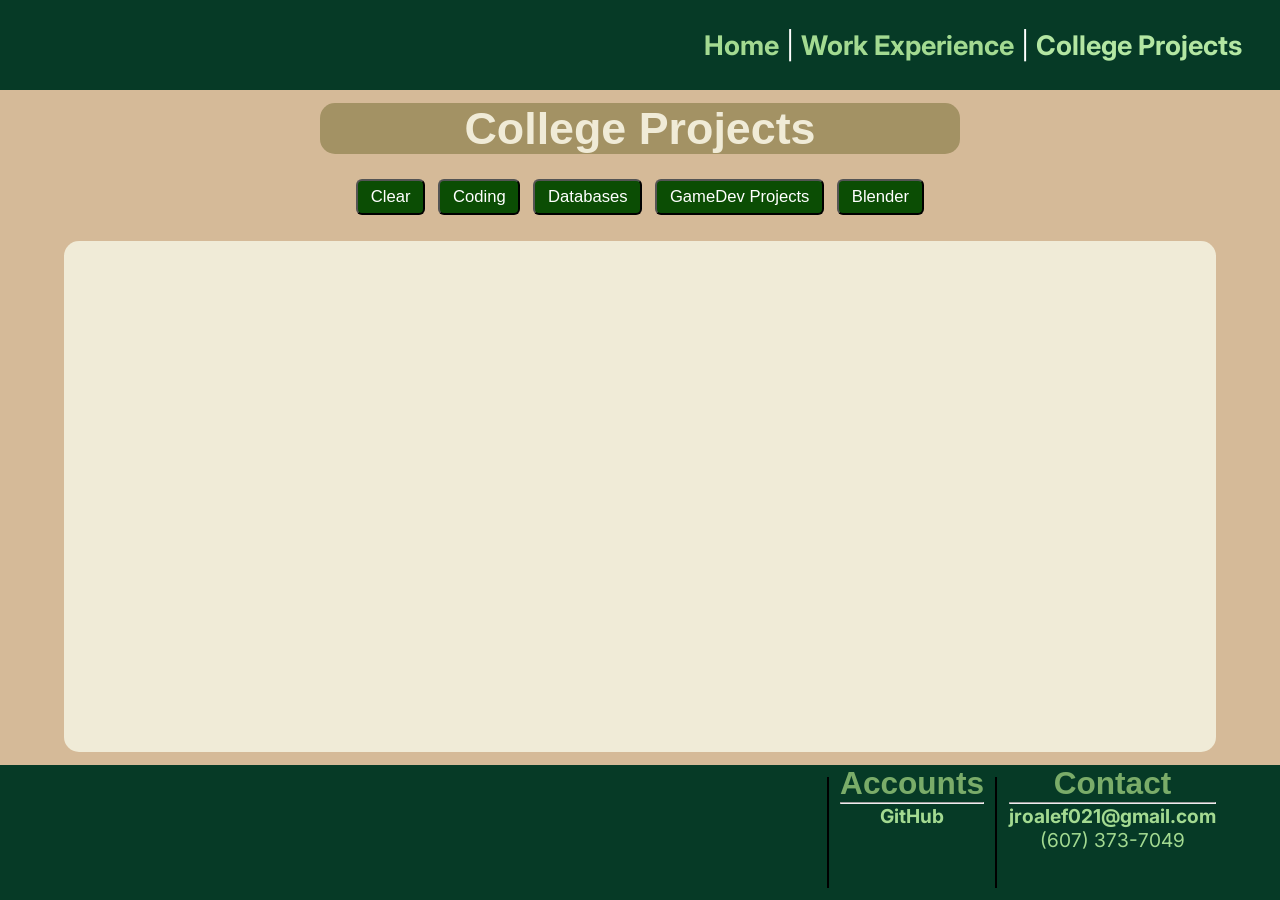
==== CollegeProjects/index.html @ b17a1252 "Starting College Project Page This commit starts the college project page, getting many of the deliv" ====
<!DOCTYPE html>
<html>
    <head>
        <title>Jeremy Roalef Portfolio - Home</title>
        <link rel="stylesheet" href="../CSS/styles.css">
        <!--Font styling-->
        <link rel="preconnect" href="https://fonts.googleapis.com">
        <link rel="stylesheet"
        href="https://fonts.googleapis.com/css2?family=Inter:wght@400;600;700&display=swap">
        <meta charset = "UTF-8">
        <meta name="viewport" content="width=device-width, initial-scale=1.0" />
    </head>

    <body>
        <header>
            <nav>
                <div class = "portfolio-links">
                    <a href="../index.html">Home</a> |
                    <a href="../WorkExperience/index.html">Work Experience</a> |
                    <a href="">College Projects</a>
                </div>
            </nav>
        </header>

        <h1 class = "intro-header">College Projects</h1>

        <div class = "button-container">
            <button class = "work-button" onclick="openWorkContainer('')">Clear</button>
            <button class = "work-button" onclick="openWorkContainer('Coding')">Coding</button>
            <button class = "work-button" onclick="openWorkContainer('Databases')">Databases</button>
            <button class = "work-button" onclick="openWorkContainer('GameDev')">GameDev Projects</button>
            <button class = "work-button" onclick="openWorkContainer('Blender')">Blender</button>
        </div>

        <main class = "content-section">
            
        </main>

        <footer>
            <div class="vertical-bar"></div>
            <div>
                <h3 class = "center-text">Accounts</h3>
                <hr>
                <div class = "footer-content">
                    <a href = "https://github.com/JeremyRoalef">GitHub</a>
                </div>

            </div>
            <div class = "vertical-bar"></div>
            <div>
                <h3 class = "center-text">Contact</h3>
                <hr>
                <div class = "footer-content">
                    <a href="mailto:jroalef021@gmail.com">jroalef021@gmail.com</a>
                    <p>(607) 373-7049</p>
                </div>
                
            </div>
        </footer>
    </body>
</html>

<script>
    function openSubjectContainer(subjectID){

        // Hide all work containers
        document.querySelectorAll(".work-container")
            .forEach(c => c.classList.remove("active"));

        // If a specific container was requested, show it
        if(subjectID !== ""){
            document.getElementById(subjectID)
                .classList.add("active");
        }
    }
</script>
---- CSS/styles.css ----
/*General Styling*/
*{
	margin: 0;
	padding: 0;
	box-sizing: border-box;
}
html{
	height: 100%;
    margin: 0;
}
body{
	width: 100%; /*Remove horizontal margins from parent element*/
	height: 100%; /*Remove vertical margins from parent element*/
	font-size: clamp(18px, 3vh, 32px);
	display: flex; /*Structures the content to fit in a flexbox*/
	flex-direction: column; /*Structures the flexbox's content vertically*/
    margin: 0;
    min-height: 100vh;
    
	/*Color*/
	background-color: #d5ba98;
    font-family: 'Inter', sans-serif;
}

header, footer{
	min-height: 10%;	
	width: 100%;
	background-color: #063a26;
	color: #7aac69;
}

p{
    font-size: clamp(1px, 1.45vw, 64px);
}
footer{
    min-height: 15%;
    display: flex;
    justify-content: flex-end;
    padding: 0% 5%;
    margin: 0;
}

.footer-content{
    display: flex;
    justify-content: center;
    align-items: center;
    flex-direction: column;
    color: #a3da91;
}
.footer-content a, p{
    font-size: clamp(1px, 1.5vw, 64px);
}

.center-text{
    text-align: center;
}

main{
	flex: 1; /*Extends the content to fit the size of the screen if the content is too little*/
}
nav{height: 1px;
	display: flex;
	justify-content: horizontal;
	align-items: center;
	height: 100%;
}
a{
	text-decoration: none;
	font-weight: bold;
}
a:link{
	color: #a3da91;
}
a:visited{
	color: #b3e6a2;
}
a:hover{
	color: #8ac776;
}
a:active{
	color: #67a951;
}

.portfolio-links{
    margin-left: auto;
	padding-right: 3%;
	color: white;
}

h1{
	font-size: clamp(18px, 3.5vw, 128px);
}

h1, h2, h3, h4{
    font-family: 'Open Sans', sans-serif;
}

/*Home Page Styling*/
.intro-header{
    /*Width Settings*/
    min-width: 50%;
    max-width: 70%;

    /*Alignment to other elements*/
    margin: 1%;

    /*Internal element alignment*/
    display: flex;
    justify-content: center;
    border-radius: clamp(3px, 3.5vw, 15px);
    background-color: #a39264;
    align-self: center;
    color: #f0ebd7
}

.content-section{
    background-color: #f0ebd7;
    margin: 1% 5%;
    padding: 1%;
    display: flex;
    justify-content: horizontal;
    align-items: flex-start;
    border-radius: clamp(3px, 3.5vw, 15px);
    flex: 1;
    height: auto;
}
.content-section img{
    width: 45%;
    height: auto;
    border-radius: clamp(3px, 3.5vw, 15px);
    border: 2px solid black;
}
.vertical-bar{
    border-left: 2px solid black;
    margin: 1%;
}

.content{
    flex: 0.95;
    color: #605434
}

.content h1{
    font-size: clamp(32px, 3.5vw, 128px);
    display: flex;
    justify-content: center;
}
.content h2{
    font-size: clamp(32px, 2.5vw, 128px);
}
.content h4{
    font-size: clamp(5px, 1.55vw, 64px);
}

.content hr{
    border-top: 2px solid black;
    margin: 1% 10%;
}
.content p{
    margin: 2% 0%;
    font-size: clamp(1px, 1.45vw, 64px);
}

.content ul{
    margin: 0 6%;
    font-size: clamp(1px, 1.45vw, 64px);
}

.content li{
    margin-bottom: 1%;
}

.list-double-column{
    margin: 0 auto;
    width: 50%;
    column-count: 2;
    column-gap: 30%;
    font-size: clamp(1px, 1.25vw, 64px);
}

/*Work Experience Page*/
.button-container{
    display: flex;
    flex-direction: Horizontal;
    justify-content: center;
    column-gap: 1%;
    margin: 1% 0;
}

.work-button{
	background-color: #0B4D04;
	color: white;
    width: auto;
	height: clamp(18px, 4vh, 512px);
	font-size: clamp(5px, 1.3vw, 32px);
	border-radius: 6px;
    padding: 0% 1%;
    text-align: center;
}
.work-button:hover{
	background-color: #0F7007;
}
.work-container{
    margin: 1% 4%;
    display: none;
    flex-direction: column;
    background-color: #f0ebd7;
    color: #605434;
    gap: 1%;
    border-radius: 12px;

    opacity: 0;
    visibility: hidden;
    transform: translateY(10px);
    pointer-events: none;

    transition:
        opacity 0.3s ease,
        transform 0.3s ease;
}
.work-container.active{
    display: flex;

    opacity: 1;
    visibility: visible;
    transform: translateY(0);

    pointer-events: auto;
}
.work-container h3{
    text-align: center;
}
.work-metadata h3{
    font-size: clamp(5px, 2vw, 64px);
}
.work-metadata{
    display: flex;
    flex-direction: column;
    align-items: center;
    margin: 1% 0%;
}
.work-content{
    background-color: #f0ebd7;
    margin: 1% 5%;
    padding: 1%;
    display: flex;
    justify-content: horizontal;
    align-items: flex-start;
    border-radius: clamp(3px, 3.5vw, 15px);
    flex: 1;
    height: auto;
}
.technology-container{
    display: flex;
    justify-content: center;
    gap: 4%;
    flex: 1;
}
.technology-group ul{
    padding-left: 3.5%;
}
.technology-group h5{
    font-size: clamp(5px, 1.3vw, 64px);
}
.internship-presentation{
    display: flex;
    flex: 1;
    justify-content: center;
}
.internship-presentation img{
    height: auto;
    width: 70%;
    border: 5px solid black;
}
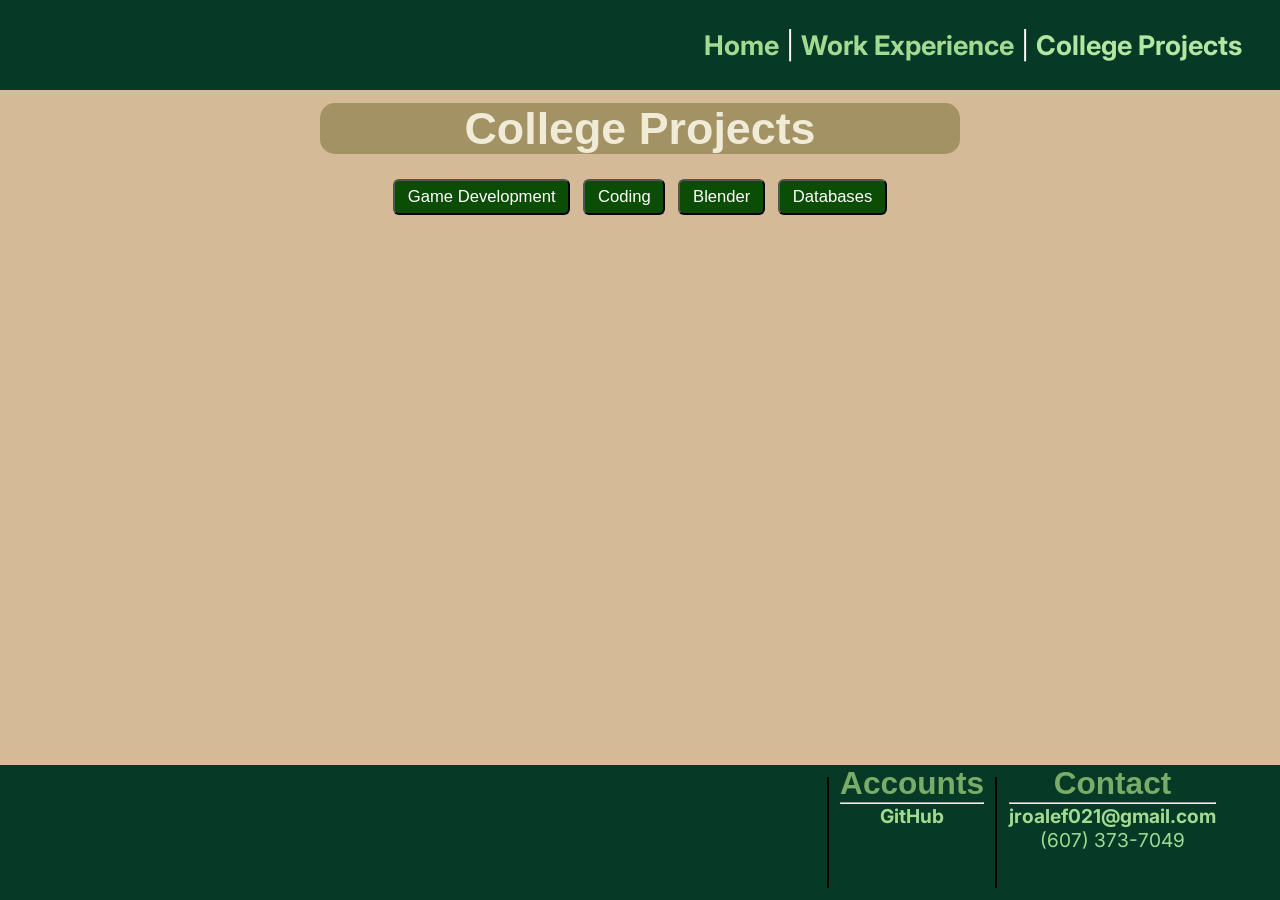
==== commit b978d906: "Adding College Projects Adding all my college projects, excluding gamedev projects.  Need to fix sca" ====
--- a/CollegeProjects/index.html
+++ b/CollegeProjects/index.html
@@ -25,15 +25,273 @@
         <h1 class = "intro-header">College Projects</h1>
 
         <div class = "button-container">
-            <button class = "work-button" onclick="openWorkContainer('')">Clear</button>
-            <button class = "work-button" onclick="openWorkContainer('Coding')">Coding</button>
-            <button class = "work-button" onclick="openWorkContainer('Databases')">Databases</button>
-            <button class = "work-button" onclick="openWorkContainer('GameDev')">GameDev Projects</button>
-            <button class = "work-button" onclick="openWorkContainer('Blender')">Blender</button>
+            <button class = "work-button" onclick="openSubjectContainer('GameDev')">Game Development</button>
+            <button class = "work-button" onclick="openSubjectContainer('Coding')">Coding</button>
+            <button class = "work-button" onclick="openSubjectContainer('Blender')">Blender</button>
+            <button class = "work-button" onclick="openSubjectContainer('Databases')">Databases</button>
         </div>
 
-        <main class = "content-section">
+        <!--WORK CONTENT-->
+        <main>
+            <!--Coding Projects-->
+            <div class = "project-container" id="Coding">
+                
+
+                <!--Project html structure-->
+                <div class = "project-content">
+                    <div class = "project-upper-content">
+                    
+                        <!--the metadata for the project-->
+                        <section class = "project-metadata">
+                        
+                            <!--Name of the project-->
+                            <h3>C# Front-End Application</h3>
+                            
+                            <!--Project Date-->
+                            <p>Fall, 2023</p>
+                            
+                        </section>
+                        
+                        <!--An image of the project-->
+                        <section class = "project-image">
+                            <img src = "Coding/210/210-Image.png" alt = "Project Image">
+                        </section>
+                    </div>
+                    
+                    <hr>
+                    
+                    <div class = "project-deliverables">
+                        <!--Add/Change the deliverables for the project's needs-->
+                        <p>
+                            <a href = "Coding/210/210-Instructions.pdf">Instructions</a> |
+                            <a href = "Coding/210/210-final.zip" download>Download (win)</a>
+                        </p>
+                    </div>
+                </div>
+
+                <div class = "project-content">
+                    <div class = "project-upper-content">
+                    
+                        <!--the metadata for the project-->
+                        <section class = "project-metadata">
+                        
+                            <!--Name of the project-->
+                            <h3>Python Data Structures</h3>
+                            
+                            <!--Project Date-->
+                            <p>Spring, 2024</p>
+                            
+                        </section>
+                        
+                        <!--An image of the project-->
+                        <section class = "project-image">
+                            <img src = "Coding/225/225-GroupProjectImage.png" alt = "Project Image">
+                        </section>
+                    </div>
+                    
+                    <hr>
+                    
+                    <div class = "project-deliverables">
+                        <!--Add/Change the deliverables for the project's needs-->
+                        <p>
+                            <a href = "">Instructions</a> |
+                            <a href = "Coding/225/225-GroupProject.zip">Download</a> |
+                            <a href = "https://github.com/JeremyRoalef/Cita225FinalProject">GitHub</a>
+                        </p>
+                    </div>
+                </div>
+
+                <div class = "project-content">
+                    <div class = "project-upper-content">
+                    
+                        <!--the metadata for the project-->
+                        <section class = "project-metadata">
+                        
+                            <!--Name of the project-->
+                            <h3>Sorting Algorithm Complexity</h3>
+                            
+                            <!--Project Date-->
+                            <p>Spring, 2024</p>
+                            
+                        </section>
+                        
+                        <!--An image of the project-->
+                        <section class = "project-image">
+                            <img src = "ProjectPath.png" alt = "Project Image">
+                        </section>
+                    </div>
+                    
+                    <hr>
+                    
+                    <div class = "project-deliverables">
+                        <!--Add/Change the deliverables for the project's needs-->
+                        <p>
+                            <a href = "Coding/225/255-SortingAlgorithmComplexity.pdf">Report</a>
+                        </p>
+                    </div>
+                </div>
+                
+                <div class = "project-content">
+                    <div class = "project-upper-content">
+                    
+                        <!--the metadata for the project-->
+                        <section class = "project-metadata">
+                        
+                            <!--Name of the project-->
+                            <h3>.Net MAUI App Development</h3>
+                            
+                            <!--Project Date-->
+                            <p>Spring, 2026</p>
+                            
+                        </section>
+                        
+                        <!--An image of the project-->
+                        <section class = "project-image">
+                            <img src = "ProjectPath.png" alt = "Project Image">
+                        </section>
+                    </div>
+                    
+                    <hr>
+                    
+                    <div class = "project-deliverables">
+                        <!--Add/Change the deliverables for the project's needs-->
+                        <p>
+                            <a href = "Coding/355/355-FinalProject.pdf">Report</a> |
+                            <a href = "https://github.com/JeremyRoalef/DotNetMAUI/tree/main/CITA355_FinalProject">GitHub</a>
+                        </p>
+                    </div>
+                </div>
+            </div>
             
+            <!--Database Projects-->
+            <div class = "project-container" id="Databases">
+                
+                <div class = "project-content">
+                    <div class = "project-upper-content">
+                    
+                        <!--the metadata for the project-->
+                        <section class = "project-metadata">
+                        
+                            <!--Name of the project-->
+                            <h3>Analytical Database Development</h3>
+                            
+                            <!--Project Date-->
+                            <p>Spring, 2025</p>
+                            
+                        </section>
+                        
+                        <!--An image of the project-->
+                        <section class = "project-image">
+                            <img src = "ProjectPath.png" alt = "Project Image">
+                        </section>
+                    </div>
+                    
+                    <hr>
+                    
+                    <div class = "project-deliverables">
+                        <!--Add/Change the deliverables for the project's needs-->
+                        <p>
+                            <a href = "Databases/345-Final-Report.pdf">Report</a>
+                        </p>
+                    </div>
+                </div>
+                
+                <div class = "project-content">
+                    <div class = "project-upper-content">
+                    
+                        <!--the metadata for the project-->
+                        <section class = "project-metadata">
+                        
+                            <!--Name of the project-->
+                            <h3>Operational Database Development</h3>
+                            
+                            <!--Project Date-->
+                            <p>Fall, 2024</p>
+                            
+                        </section>
+                        
+                        <!--An image of the project-->
+                        <section class = "project-image">
+                            <img src = "ProjectPath.png" alt = "Project Image">
+                        </section>
+                    </div>
+                    
+                    <hr>
+                    
+                    <div class = "project-deliverables">
+                        <!--Add/Change the deliverables for the project's needs-->
+                        <p>
+                            <a href = "Databases/245-Final Report.pdf">Report</a>
+                        </p>
+                    </div>
+                </div>
+            </div>
+            
+            <!--GameDev Projects-->
+            <div class = "project-container" id="GameDev">
+                
+                <div class = "project-content">
+                    <div class = "project-upper-content">
+                    
+                        <!--the metadata for the project-->
+                        <section class = "project-metadata">
+                        
+                            <!--Name of the project-->
+                            <h3>projectname</h3>
+                            
+                            <!--Project Date-->
+                            <p>semester, year</p>
+                            
+                        </section>
+                        
+                        <!--An image of the project-->
+                        <section class = "project-image">
+                            <img src = "ProjectPath.png" alt = "Project Image">
+                        </section>
+                    </div>
+                    
+                    <hr>
+                    
+                    <div class = "project-deliverables">
+                        <!--Add/Change the deliverables for the project's needs-->
+                        <p>
+                            <a href = "">Report</a>
+                        </p>
+                    </div>
+                </div>
+            </div>
+
+            <!--Blender Projects-->
+            <div class = "project-container" id="Blender">
+                <div class = "project-content">
+                    <div class = "project-upper-content">
+                        <!--the metadata for the project-->
+                        <section class = "project-metadata">
+                        
+                            <!--Name of the project-->
+                            <h3>First Projects</h3>
+                            
+                            <!--Project Date-->
+                            <p>Spring, 2025</p>
+                            
+                        </section>
+                        
+                        <!--An image of the project-->
+                        <section class = "project-image">
+                            <img src = "ProjectPath.png" alt = "Project Image">
+                        </section>
+                    </div>
+                    
+                    <hr>
+                    
+                    <div class = "project-deliverables">
+                        <!--Add/Change the deliverables for the project's needs-->
+                        <p>
+                            <a href = "Blender/Roalef_BlenderPortfolio.pptx">Report</a>
+                        </p>
+                    </div>
+                </div>
+            </div>
         </main>
 
         <footer>
@@ -64,7 +322,7 @@
     function openSubjectContainer(subjectID){
 
         // Hide all work containers
-        document.querySelectorAll(".work-container")
+        document.querySelectorAll(".project-container")
             .forEach(c => c.classList.remove("active"));
 
         // If a specific container was requested, show it
--- a/CSS/styles.css
+++ b/CSS/styles.css
@@ -271,4 +271,64 @@
     height: auto;
     width: 70%;
     border: 5px solid black;
+}
+
+/*Projects Page*/
+.project-container{
+    margin: 1% 4%;
+    padding: 1%;
+    display: none;
+    background-color: #f0ebd7;
+    color: #605434;
+    gap: 1%;
+    border-radius: 12px;
+
+    /* Grid */
+    grid-template-columns: repeat(3, 1fr);
+    gap: 20px;
+
+    opacity: 0;
+    visibility: hidden;
+    transform: translateY(10px);
+    pointer-events: none;
+
+    transition:
+        opacity 0.3s ease,
+        transform 0.3s ease;  
+}
+
+.project-container.active {
+    display: grid;
+
+    opacity: 1;
+    visibility: visible;
+    transform: translateY(0);
+
+    pointer-events: auto;
+}
+
+.project-content{
+    background-color: white;
+    padding: 1%;
+    border: 2px solid black;
+    border-radius: 10px;
+}
+.project-metadata h3{
+    font-size: clamp(18px, 2vw, 128px);
+}
+.project-metadata p{
+    font-size: clamp(18px, 1.3vw, 128px);
+}
+.project-deliverables a{
+    font-size: clamp(18px, 1.5vw, 128px);
+}
+.project-image{
+    padding: 2% 0%;
+}
+.project-image img{
+    width: 100%;
+    height: auto;
+    aspect-ratio: 16/9;
+    object-fit: cover;
+    display: block;
 }
